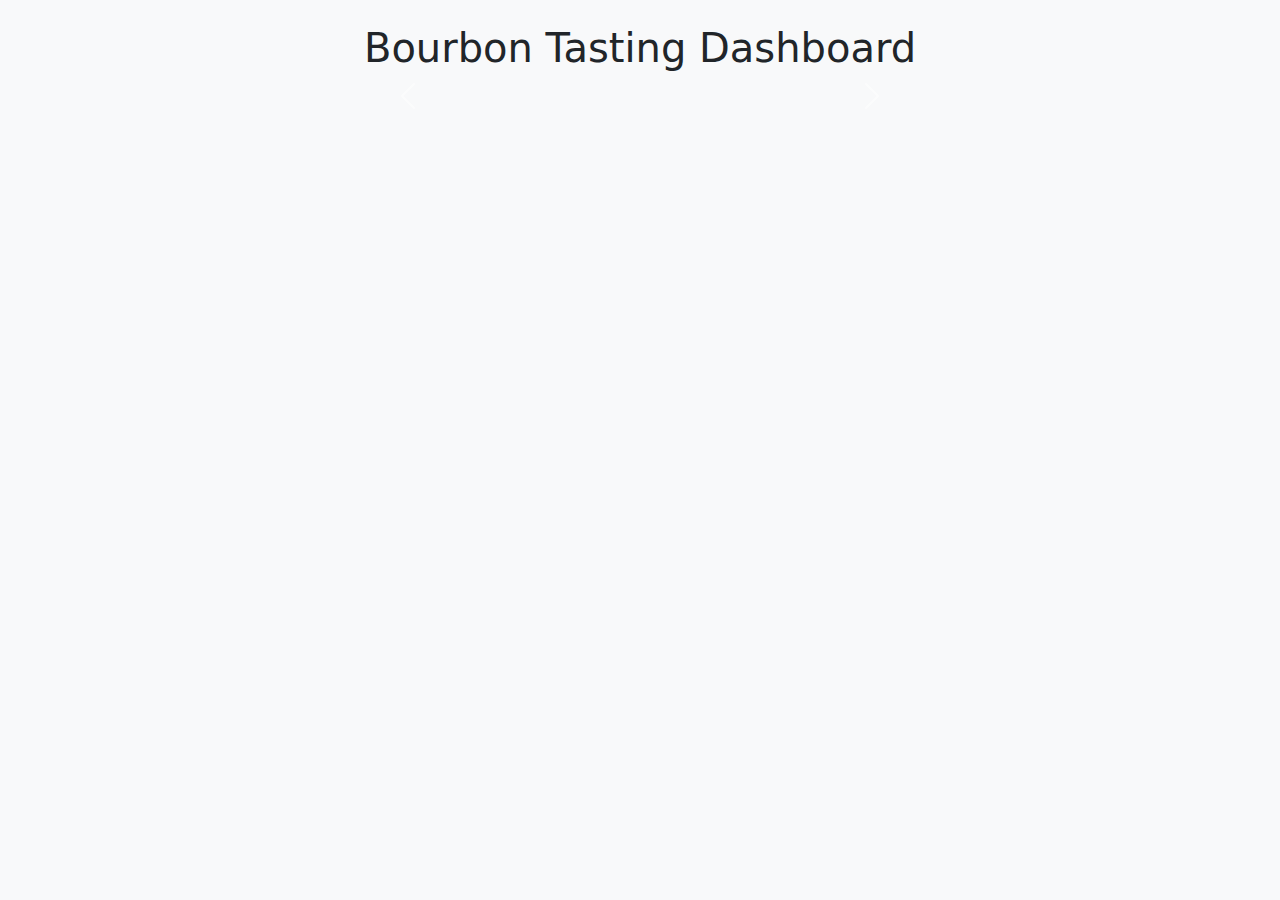
==== client/index.html @ 0c37dd29 "V1.0" ====
<!DOCTYPE html>
<html lang="en">
<head>
  <meta charset="UTF-8" />
  <title>Bourbon Dashboard</title>
  <link
    rel="stylesheet"
    href="https://cdn.jsdelivr.net/npm/bootstrap@5.3.0/dist/css/bootstrap.min.css"
  />
</head>
<body class="bg-light">

<div class="container py-4">
  <h1 class="text-center mb-4">Bourbon Tasting Dashboard</h1>

  <!-- Carousel for Highlighted Bourbons -->
  <div class="row mb-4">
    <div class="col-md-6 offset-md-3">
      <div id="bourbonCarousel" class="carousel slide shadow-sm" data-bs-ride="carousel">
        <div class="carousel-inner" id="carousel-inner">
          <!-- Carousel items populated by JavaScript -->
        </div>
        <button class="carousel-control-prev" type="button" data-bs-target="#bourbonCarousel" data-bs-slide="prev">
          <span class="carousel-control-prev-icon"></span>
        </button>
        <button class="carousel-control-next" type="button" data-bs-target="#bourbonCarousel" data-bs-slide="next">
          <span class="carousel-control-next-icon"></span>
        </button>
      </div>
    </div>
  </div>

</div>

<script src="https://cdn.jsdelivr.net/npm/bootstrap@5.3.0/dist/js/bootstrap.bundle.min.js"></script>
<script src="script.js"></script>

</body>
</html>
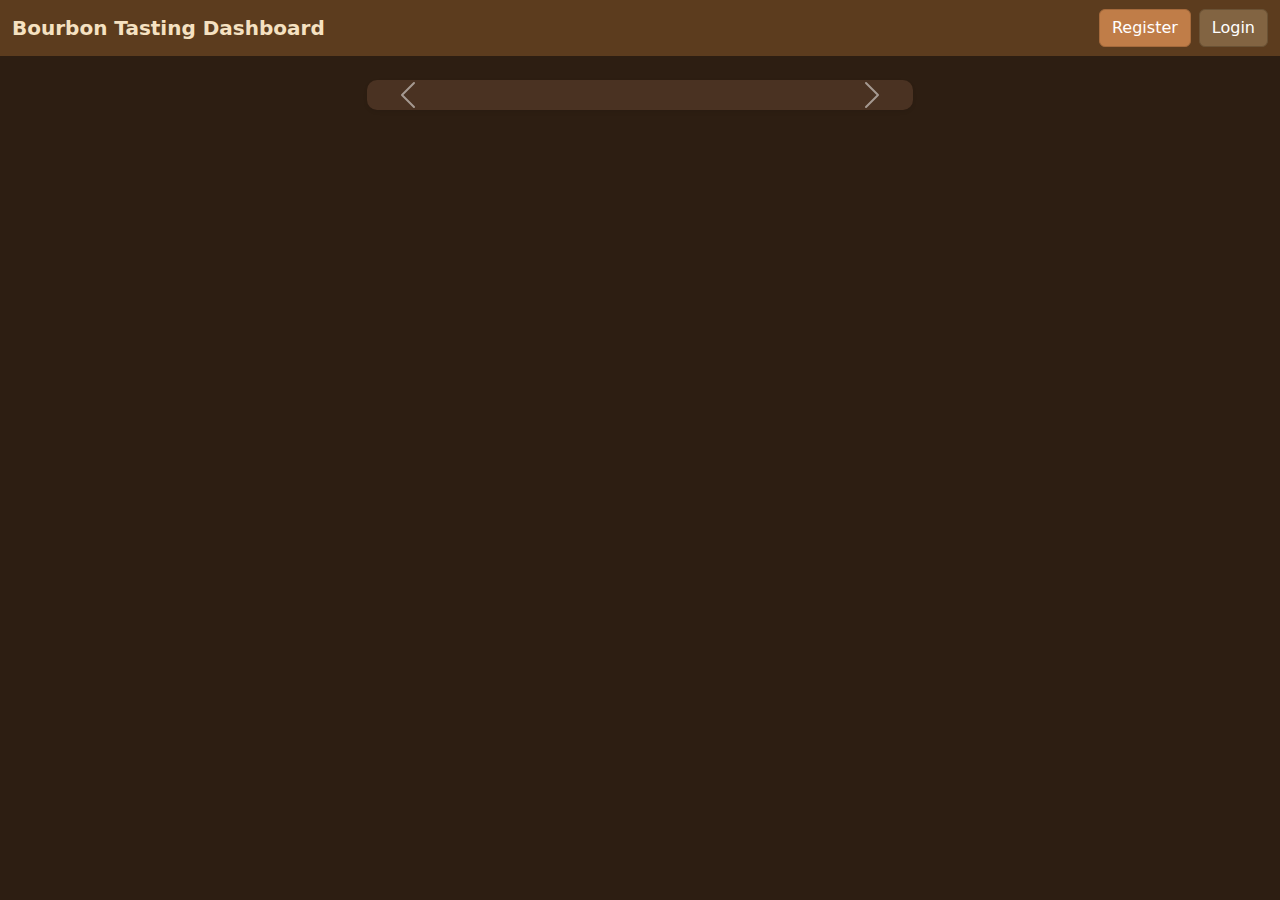
==== commit 127d62eb: "V1.1" ====
--- a/client/index.html
+++ b/client/index.html
@@ -2,17 +2,27 @@
 <html lang="en">
 <head>
   <meta charset="UTF-8" />
+  <meta name="viewport" content="width=device-width, initial-scale=1">
   <title>Bourbon Dashboard</title>
-  <link
-    rel="stylesheet"
-    href="https://cdn.jsdelivr.net/npm/bootstrap@5.3.0/dist/css/bootstrap.min.css"
-  />
+  <link rel="stylesheet" href="https://cdn.jsdelivr.net/npm/bootstrap@5.3.0/dist/css/bootstrap.min.css" />
+  <link rel="stylesheet" href="styles.css" />
 </head>
-<body class="bg-light">
+<body>
 
-<div class="container py-4">
-  <h1 class="text-center mb-4">Bourbon Tasting Dashboard</h1>
+<!-- Navbar -->
+<nav class="navbar navbar-expand-lg">
+  <div class="container-fluid">
+    <a class="navbar-brand" href="#">Bourbon Tasting Dashboard</a>
+    <div class="d-flex" id="userNavbar">
+      <!-- ✅ Buttons will be replaced by "Hello, {FirstName}" if the user is logged in -->
+      <button class="btn btn-primary me-2" id="btnRegister">Register</button>
+      <button class="btn btn-success" id="btnLogin">Login</button>
+    </div>
+  </div>
+</nav>
 
+<!-- Main content container -->
+<div class="container py-4" id="mainContent">
   <!-- Carousel for Highlighted Bourbons -->
   <div class="row mb-4">
     <div class="col-md-6 offset-md-3">
@@ -29,11 +39,10 @@
       </div>
     </div>
   </div>
-
 </div>
 
+<!-- Bootstrap & Custom JavaScript -->
 <script src="https://cdn.jsdelivr.net/npm/bootstrap@5.3.0/dist/js/bootstrap.bundle.min.js"></script>
 <script src="script.js"></script>
-
 </body>
-</html>+</html>
--- a/client/styles.css
+++ b/client/styles.css
@@ -0,0 +1,63 @@
+/* Bourbon-Themed Colors */
+body {
+    background-color: #2d1e12; /* Dark wood background */
+    color: #f5e1c1; /* Warm cream-colored text */
+  }
+  
+  .navbar {
+    background-color: #5c3c1e !important; /* Bourbon Barrel Brown */
+  }
+  
+  .navbar-brand {
+    color: #f5e1c1 !important; /* Warm cream text */
+    font-weight: bold;
+  }
+  
+  .navbar-text {
+    color: #f5e1c1 !important;
+    font-size: 1.1rem;
+  }
+  
+  .btn-primary {
+    background-color: #c07d48 !important; /* Amber */
+    border-color: #a56a3c;
+  }
+  
+  .btn-success {
+    background-color: #826442 !important; /* Aged Oak */
+    border-color: #6a5235;
+  }
+  
+  .btn-outline-danger {
+    color: #ffb03b !important; /* Gold */
+    border-color: #ffb03b;
+  }
+  
+  .btn-outline-danger:hover {
+    background-color: #ffb03b !important;
+    color: #2d1e12 !important;
+  }
+  
+  .carousel {
+    background-color: #4a3222; /* Dark Barrel Brown */
+    padding: 15px;
+    border-radius: 10px;
+  }
+  
+  .carousel-inner {
+    background-color: #5c3c1e;
+    border-radius: 8px;
+  }
+  
+  .carousel-item {
+    text-align: center;
+    padding: 20px;
+  }
+  
+  .carousel-item h3 {
+    color: #ffcc80; /* Light Bourbon Amber */
+  }
+  
+  .carousel-item p {
+    color: #f5e1c1; /* Warm Cream */
+  }  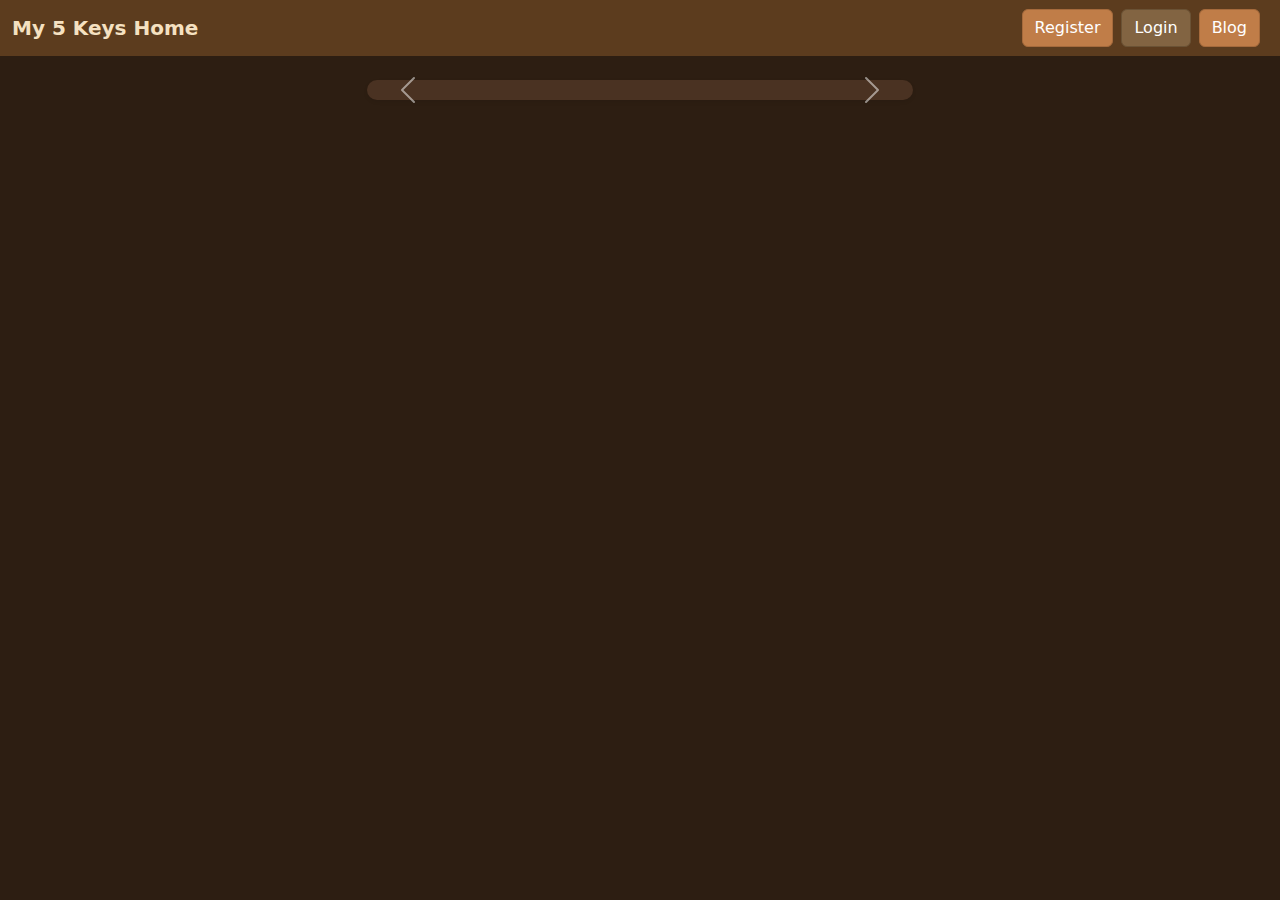
==== commit eaa5728d: "V1.3" ====
--- a/client/index.html
+++ b/client/index.html
@@ -12,11 +12,12 @@
 <!-- Navbar -->
 <nav class="navbar navbar-expand-lg">
   <div class="container-fluid">
-    <a class="navbar-brand" href="#">Bourbon Tasting Dashboard</a>
+    <a class="navbar-brand" href="#">My 5 Keys Home</a>
     <div class="d-flex" id="userNavbar">
-      <!-- ✅ Buttons will be replaced by "Hello, {FirstName}" if the user is logged in -->
+      <!-- Buttons replaced by "Hello, {FirstName}" if the user is logged in -->
       <button class="btn btn-primary me-2" id="btnRegister">Register</button>
       <button class="btn btn-success" id="btnLogin">Login</button>
+      <button class="btn btn-info" id="btnBlog">Blog</button>
     </div>
   </div>
 </nav>
@@ -41,7 +42,7 @@
   </div>
 </div>
 
-<!-- Bootstrap & Custom JavaScript -->
+<!-- Reference Scripts -->
 <script src="https://cdn.jsdelivr.net/npm/bootstrap@5.3.0/dist/js/bootstrap.bundle.min.js"></script>
 <script src="script.js"></script>
 </body>
--- a/client/styles.css
+++ b/client/styles.css
@@ -27,6 +27,11 @@
     background-color: #826442 !important; /* Aged Oak */
     border-color: #6a5235;
   }
+
+  .btn-info {
+    background-color: #826442 !important; /* Aged Oak */
+    border-color: #6a5235;
+  }
   
   .btn-outline-danger {
     color: #ffb03b !important; /* Gold */
@@ -40,8 +45,8 @@
   
   .carousel {
     background-color: #4a3222; /* Dark Barrel Brown */
-    padding: 15px;
-    border-radius: 10px;
+    padding: 10px;
+    border-radius: 20px;
   }
   
   .carousel-inner {
@@ -51,7 +56,7 @@
   
   .carousel-item {
     text-align: center;
-    padding: 20px;
+    padding: 8px;
   }
   
   .carousel-item h3 {
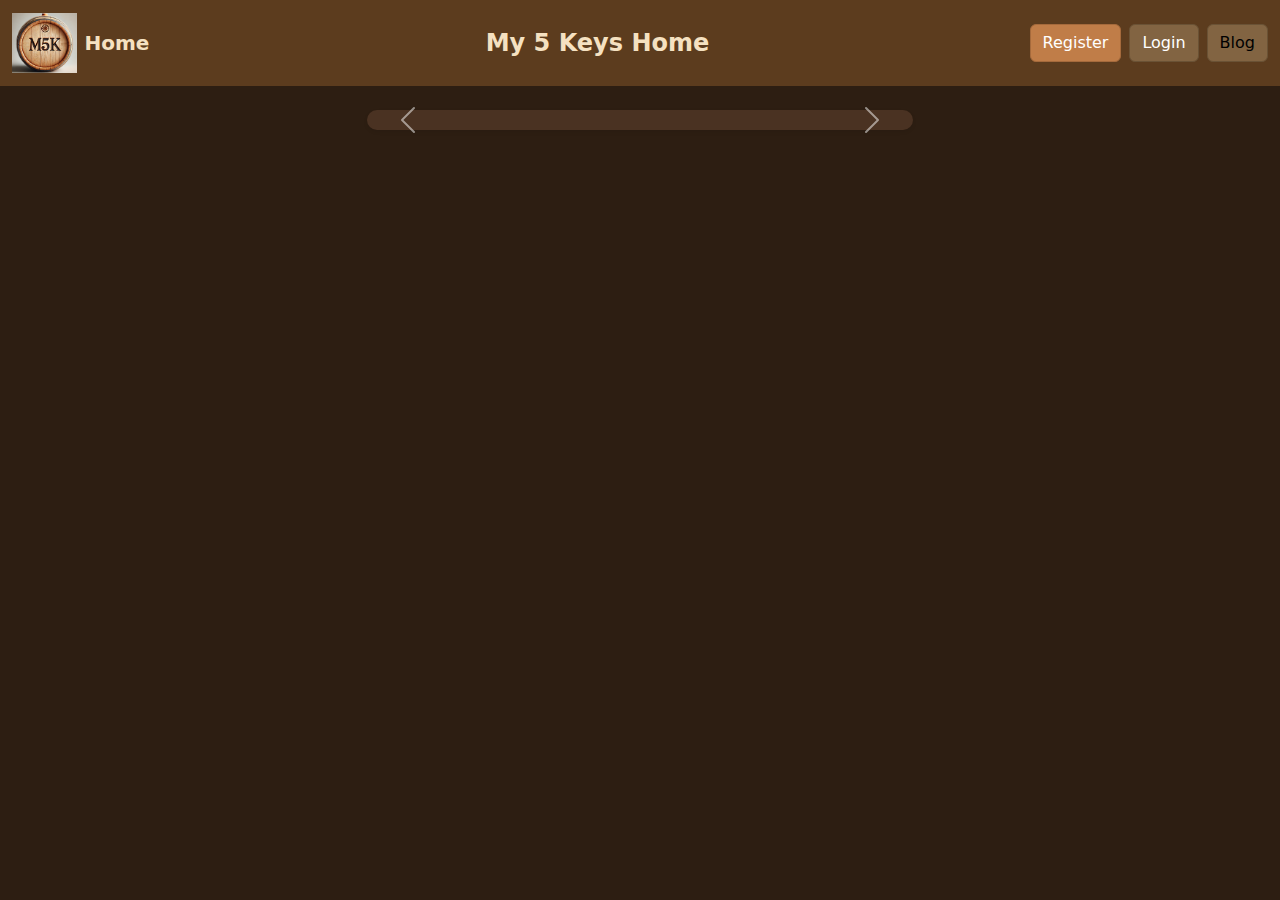
==== commit a3c067a3: "V1.5" ====
--- a/client/index.html
+++ b/client/index.html
@@ -6,21 +6,34 @@
   <title>Bourbon Dashboard</title>
   <link rel="stylesheet" href="https://cdn.jsdelivr.net/npm/bootstrap@5.3.0/dist/css/bootstrap.min.css" />
   <link rel="stylesheet" href="styles.css" />
+  <link href="https://cdn.quilljs.com/1.3.6/quill.snow.css" rel="stylesheet">
 </head>
 <body>
 
 <!-- Navbar -->
-<nav class="navbar navbar-expand-lg">
+<nav class="navbar navbar-expand-lg bg-light">
   <div class="container-fluid">
-    <a class="navbar-brand" href="#">My 5 Keys Home</a>
+    <!-- Left Side: M5K Logo + Home (both clickable) -->
+    <a class="navbar-brand d-flex align-items-center" href="#" id="btnHome">
+      <img src="M5K Logo.png" alt="M5K" height="60" class="me-2">
+      <span class="fw-bold fs-5">Home</span>
+    </a>
+
+    <!-- Centered Title -->
+    <div class="mx-auto">
+      <span class="navbar-text fw-bold fs-4">My 5 Keys Home</span>
+    </div>
+
+    <!-- Right Side: Buttons -->
     <div class="d-flex" id="userNavbar">
-      <!-- Buttons replaced by "Hello, {FirstName}" if the user is logged in -->
       <button class="btn btn-primary me-2" id="btnRegister">Register</button>
-      <button class="btn btn-success" id="btnLogin">Login</button>
+      <button class="btn btn-success me-2" id="btnLogin">Login</button>
       <button class="btn btn-info" id="btnBlog">Blog</button>
     </div>
   </div>
 </nav>
+
+
 
 <!-- Main content container -->
 <div class="container py-4" id="mainContent">
@@ -45,5 +58,6 @@
 <!-- Reference Scripts -->
 <script src="https://cdn.jsdelivr.net/npm/bootstrap@5.3.0/dist/js/bootstrap.bundle.min.js"></script>
 <script src="script.js"></script>
+<script src="https://cdn.quilljs.com/1.3.6/quill.min.js"></script>
 </body>
 </html>
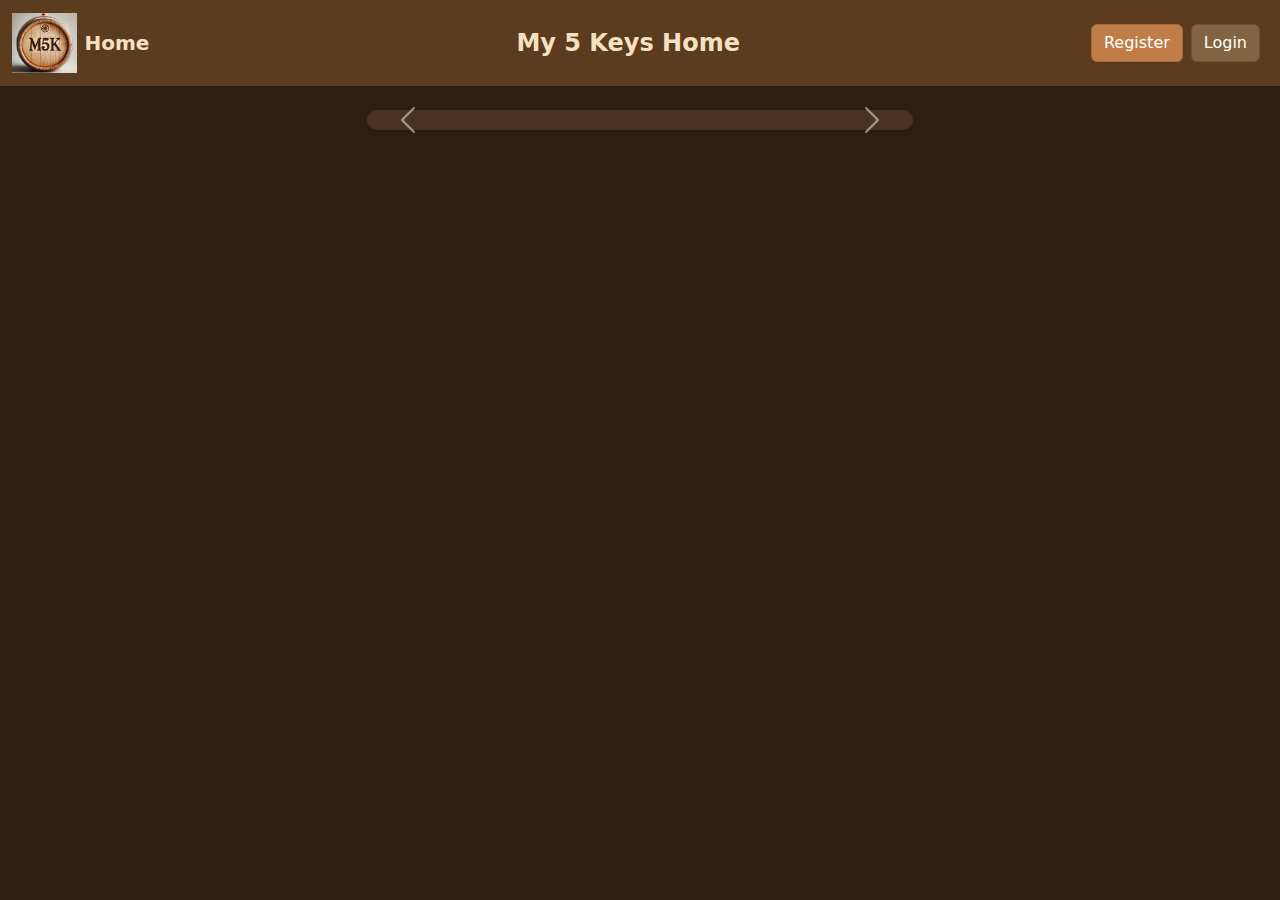
==== commit b33f8435: "V1.6" ====
--- a/client/index.html
+++ b/client/index.html
@@ -28,7 +28,6 @@
     <div class="d-flex" id="userNavbar">
       <button class="btn btn-primary me-2" id="btnRegister">Register</button>
       <button class="btn btn-success me-2" id="btnLogin">Login</button>
-      <button class="btn btn-info" id="btnBlog">Blog</button>
     </div>
   </div>
 </nav>
--- a/client/styles.css
+++ b/client/styles.css
@@ -65,4 +65,14 @@
   
   .carousel-item p {
     color: #f5e1c1; /* Warm Cream */
-  }  +  }  
+
+  .custom-card {
+    background-color: #4a3222 !important; /* Dark barrel wood */
+    color: #f5e1c1 !important;
+    border-radius: 12px;
+    padding: 15px;
+    box-shadow: 0px 0px 15px rgba(0, 0, 0, 0.2);
+  }
+
+  